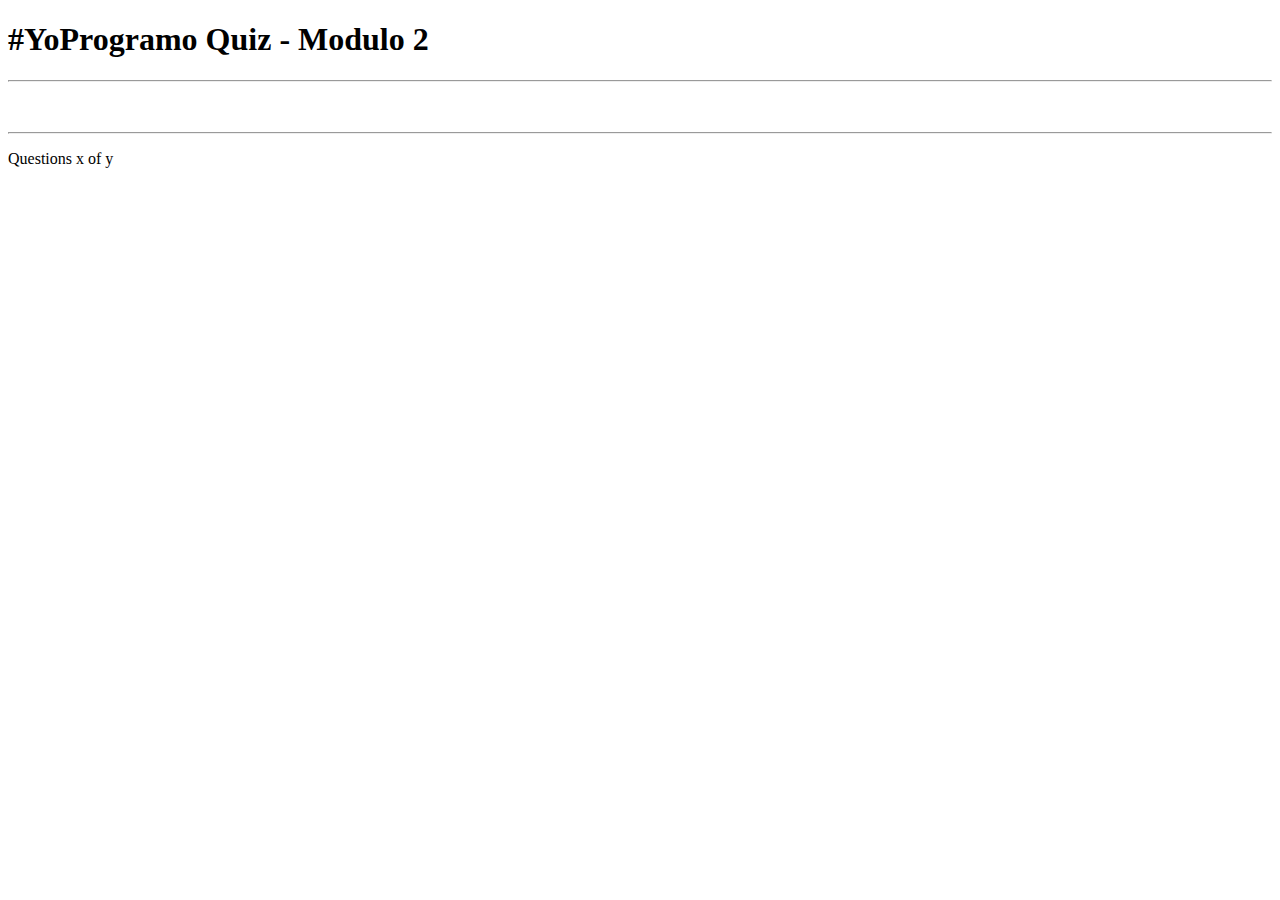
==== 2.html @ 8f2086b3 "todo3" ====
<!DOCTYPE html>
<html lang="en">
  <head>
    <meta charset="UTF-8" />
    <meta http-equiv="X-UA-Compatible" content="IE=edge" />
    <meta name="viewport" content="width=device-width, initial-scale=1.0" />
    <title>#YoProgramo Quiz</title>
    <link rel="stylesheet" href="modulo2/styles/style.css" />
  </head>
  <body>
    <!-- Quiz Box -->
    <div id="quiz" class="quiz">
      <h1>#YoProgramo Quiz  - Modulo 2</h1>
      <hr />

      <h1 id="question"></h1>

      <div id="choices"></div>

      <hr style="margin-top: 50px" />

      <footer>
        <p id="progress">Questions x of y</p>
      </footer>
    </div>

    <!-- Scripts -->

    <script src="modulo2/app.js"    type="module"></script>
  </body>
</html>
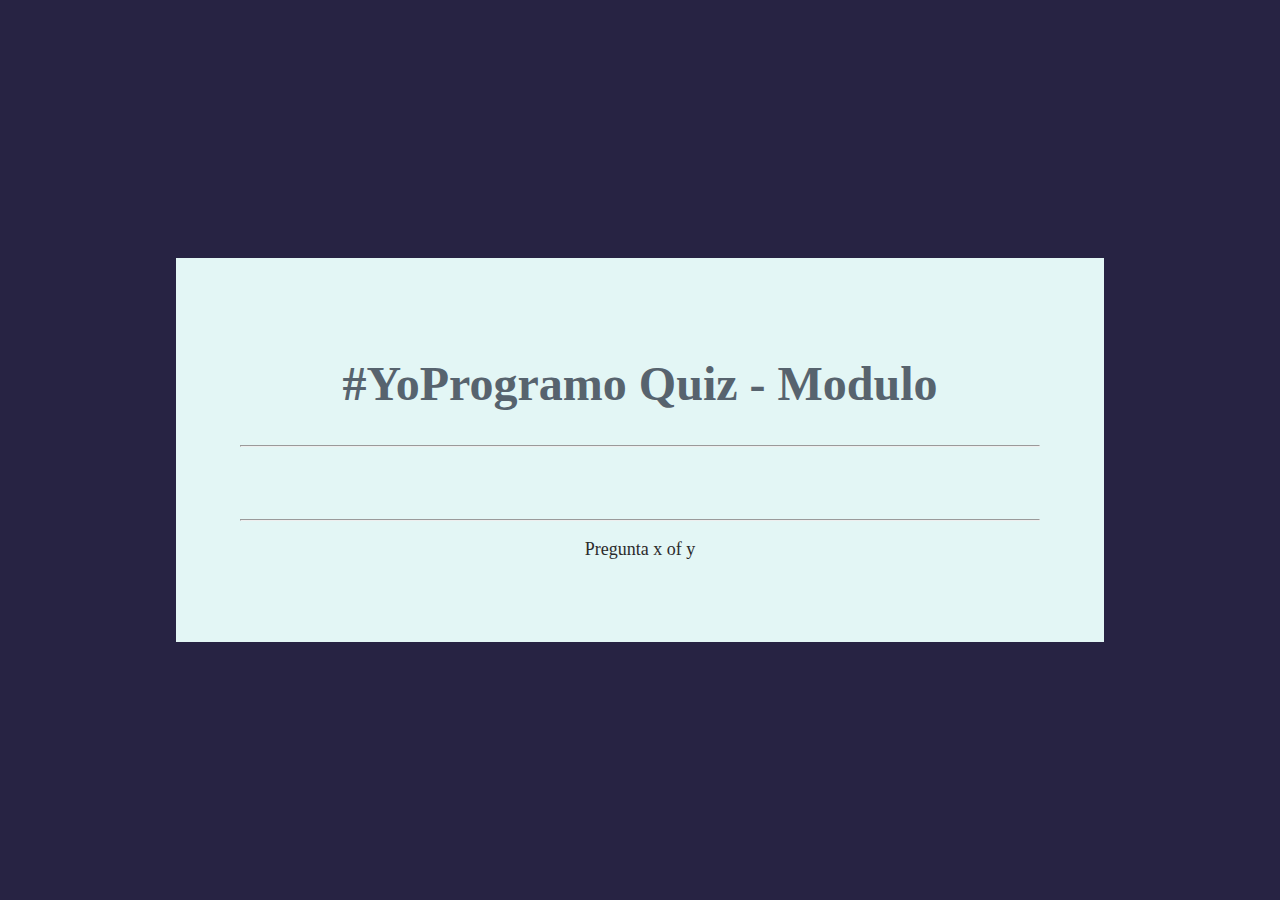
==== commit 6f4a4e38: "version unico" ====
--- a/2.html
+++ b/2.html
@@ -5,12 +5,14 @@
     <meta http-equiv="X-UA-Compatible" content="IE=edge" />
     <meta name="viewport" content="width=device-width, initial-scale=1.0" />
     <title>#YoProgramo Quiz</title>
-    <link rel="stylesheet" href="modulo2/styles/style.css" />
+    <link rel="stylesheet" href="styles/style.css" />
   </head>
   <body>
+    
     <!-- Quiz Box -->
+ 
     <div id="quiz" class="quiz">
-      <h1>#YoProgramo Quiz  - Modulo 2</h1>
+      <h1>#YoProgramo Quiz <label id="quizNro">Nro</label>  - Modulo <label id="modNro">Nro</label></h1>
       <hr />
 
       <h1 id="question"></h1>
@@ -20,12 +22,19 @@
       <hr style="margin-top: 50px" />
 
       <footer>
-        <p id="progress">Questions x of y</p>
+        <p id="progress">Pregunta x of y</p>
       </footer>
     </div>
-
     <!-- Scripts -->
-
-    <script src="modulo2/app.js"    type="module"></script>
+    <script>
+      const queryString = window.location.search;
+      const urlParams = new URLSearchParams(queryString);
+      const auxmod = urlParams.get('mod');
+      var auxQuiz = urlParams.get('auxQuiz');
+      document.getElementById("modNro").innerText=auxmod;
+      document.getElementById("quizNro").innerText=auxQuiz;
+      //  var auxQuiz = 1; 
+    </script>
+    <script src="modulo2/app.js" type="module"></script>
   </body>
 </html>
--- a/styles/style.css
+++ b/styles/style.css
@@ -0,0 +1,68 @@
+html,
+body {
+  padding: 0;
+  margin: 0;
+}
+
+body {
+  background-color: #272343;
+  display: flex;
+  justify-content: center;
+  align-items: center;
+  height: 100vh;
+}
+
+#quiz {
+  background: #e3f6f5;
+  width: 50rem;
+  padding: 4rem;
+text-align: center;
+}
+
+h1 {
+  color: #57636e;
+  font-size: 3rem;
+  text-align: center;
+  padding: 2px 0px;
+  border-radius: 50px;
+}
+
+#question {
+  font-family: sans-serif;
+  font-size: 1.7rem;
+  color: #5a6772;
+}
+
+.buttons {
+  margin-top: 30px;
+}
+
+.button {
+  background-color: #34a3a3;
+  width: 250px;
+  font-size: 20px;
+  color: #fff;
+  border-radius: .3rem;
+  padding: 10px 20px;
+  margin: 10px 40px 10px 0px;
+}
+
+#progress {
+  color: #2b2b2b;
+  font-size: 18px;
+}
+
+#btn0:hover,
+#btn1:hover,
+#btn2:hover,
+#btn3:hover {
+  cursor: pointer;
+  background-color: #57636e;
+}
+
+#btn0:focus,
+#btn1:focus,
+#btn2:focus,
+#btn3:focus {
+  outline: 0;
+}
